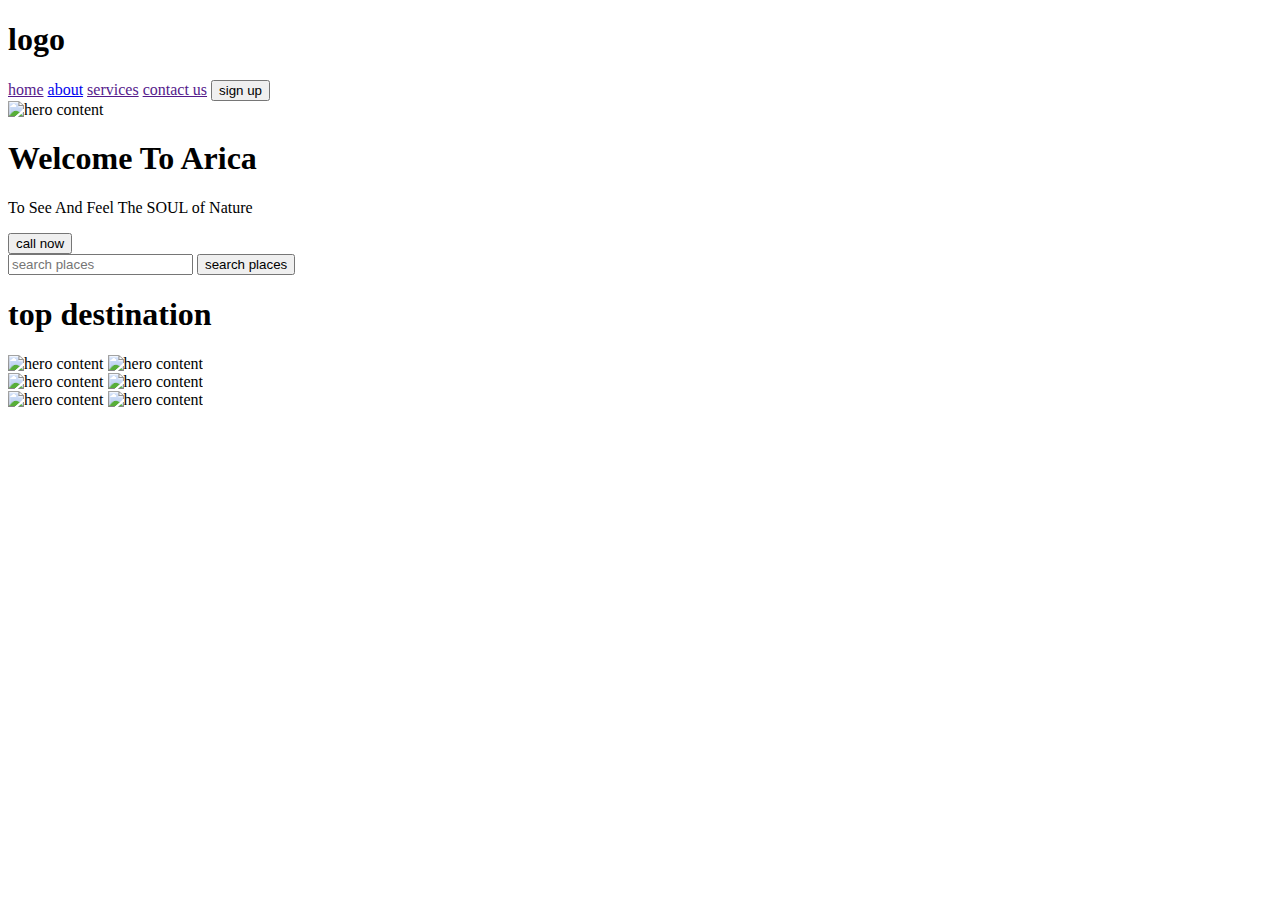
==== index.html @ d249ecb4 "changed title" ====
<!DOCTYPE html>
<html lang="en">
<head>
  <script src="https://formspree.io/js/formbutton-v1.min.js" defer></script>
<script>
  /* paste this line in verbatim */
  window.formbutton=window.formbutton||function(){(formbutton.q=formbutton.q||[]).push(arguments)};
  /* customize formbutton below*/     
  formbutton("create", {
    action: "https://formspree.io/f/mqkrrllr",
    title: "How can we help?",
    fields: [
      { 
        type: "email", 
        label: "Email:", 
        name: "email",
        required: true,
        placeholder: "your@email.com"
      },
      {
        type: "textarea",
        label: "Message:",
        name: "message",
        placeholder: "What's on your mind?",
      },
      { type: "submit" }      
    ],
    styles: {
      title: {
        backgroundColor: "gray"
      },
      button: {
        backgroundColor: "gray"
      }
    }
  });
</script>
    <meta charset="UTF-8">
    <meta name="viewport" content="width=device-width, initial-scale=1.0">
    <title>Document</title>
    <link rel="stylesheet" href="styles.css">
</head>
<body>
   <section class="navigation">
<h1 class="logo">logo</h1>

<div class="navlinks">
    <a href="">home</a>
    <a href="about.html">about</a>
    <a href="">services</a>
    <a href="">contact us</a>
    <button>sign up</button>
</div>
</section>
<section class="hero">
 
    <img src="flight.jpg" alt="hero content">
       <div class="hero-content">
      <h1>Welcome To Arica </h1>
      <p>To See And Feel The SOUL of Nature</p>
      <button>call now</button>
    </div>

  </section>
  <section class="search">
  <input type="search"placeholder="search places"name=""id="">
  <button> search places</button>
  </section>

<section class="destination">
<h1>top destination</h1>

<div class="row">
  <div class="column">
    <img src="pexels-photo-4992600.webp" alt="hero content">
    <img src="pexels-diego-f-parra-33199-25070540 (1).jpg" alt="hero content">
  </div>
  
  <div class="column">
    <img src="pexels-photo-1319504.jpeg" alt="hero content">
    <img src="cheetah-predator-wild-animal-speed-59952.jpeg" alt="hero content">
  </div>

  <div class="column">
    <img src="d:\flight.jpg" alt="hero content">
    <img src="" alt="hero content">
  </div>
<div>
</section>

</body>
</html>
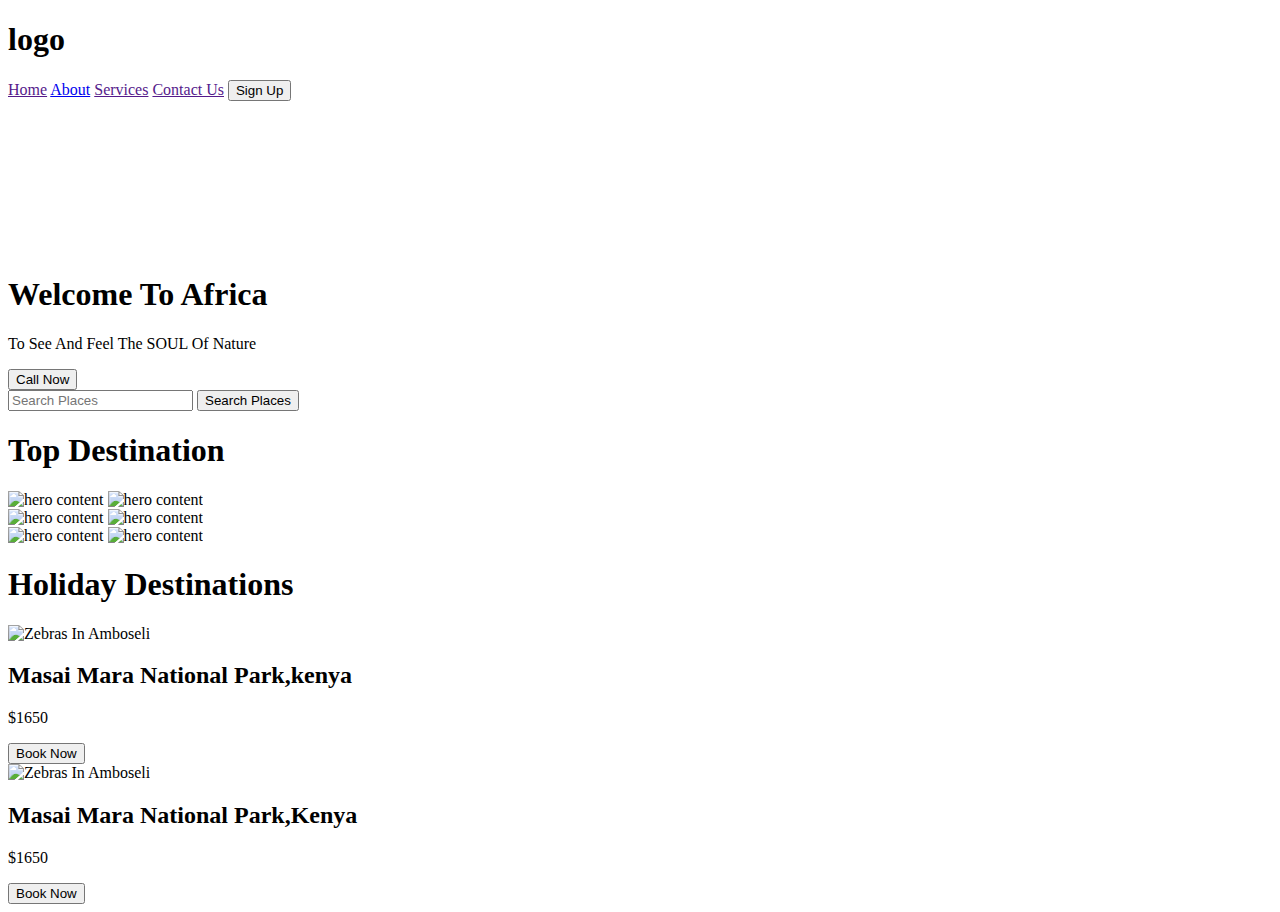
==== commit 939b8317: "cards" ====
--- a/index.html
+++ b/index.html
@@ -1,92 +1,118 @@
 <!DOCTYPE html>
 <html lang="en">
+
 <head>
   <script src="https://formspree.io/js/formbutton-v1.min.js" defer></script>
-<script>
-  /* paste this line in verbatim */
-  window.formbutton=window.formbutton||function(){(formbutton.q=formbutton.q||[]).push(arguments)};
-  /* customize formbutton below*/     
-  formbutton("create", {
-    action: "https://formspree.io/f/mqkrrllr",
-    title: "How can we help?",
-    fields: [
-      { 
-        type: "email", 
-        label: "Email:", 
-        name: "email",
-        required: true,
-        placeholder: "your@email.com"
-      },
-      {
-        type: "textarea",
-        label: "Message:",
-        name: "message",
-        placeholder: "What's on your mind?",
-      },
-      { type: "submit" }      
-    ],
-    styles: {
-      title: {
-        backgroundColor: "gray"
-      },
-      button: {
-        backgroundColor: "gray"
+  <script>
+    /* paste this line in verbatim */
+    window.formbutton = window.formbutton || function () { (formbutton.q = formbutton.q || []).push(arguments) };
+    /* customize formbutton below*/
+    formbutton("create", {
+      action: "https://formspree.io/f/mqkrrllr",
+      title: "How can we help?",
+      fields: [
+        {
+          type: "email",
+          label: "Email:",
+          name: "email",
+          required: true,
+          placeholder: "your@email.com"
+        },
+        {
+          type: "textarea",
+          label: "Message:",
+          name: "message",
+          placeholder: "What's on your mind?", 
+        },
+        { type: "submit" }
+      ],
+      styles: {
+        title: {
+          backgroundColor: "gray"
+        },
+        button: {
+          backgroundColor: "gray"
+        }
       }
-    }
-  });
-</script>
-    <meta charset="UTF-8">
-    <meta name="viewport" content="width=device-width, initial-scale=1.0">
-    <title>Document</title>
-    <link rel="stylesheet" href="styles.css">
+    });
+  </script>
+  <meta charset="UTF-8">
+  <meta name="viewport" content="width=device-width, initial-scale=1.0">
+  <title>Document</title>
+  <link rel="stylesheet" href="styles.css">
 </head>
+
 <body>
-   <section class="navigation">
-<h1 class="logo">logo</h1>
+  <section class="navigation">
+    <h1 class="logo">logo</h1>
 
-<div class="navlinks">
-    <a href="">home</a>
-    <a href="about.html">about</a>
-    <a href="">services</a>
-    <a href="">contact us</a>
-    <button>sign up</button>
-</div>
-</section>
-<section class="hero">
- 
-    <img src="flight.jpg" alt="hero content">
-       <div class="hero-content">
-      <h1>Welcome To Arica </h1>
-      <p>To See And Feel The SOUL of Nature</p>
-      <button>call now</button>
+    <div class="navlinks">
+      <a href="">Home</a>
+      <a href="about.html">About</a>
+      <a href="">Services</a>
+      <a href="">Contact Us</a>
+      <button>Sign Up</button>
     </div>
-
+  </section>
+  <section class="hero">
+    <video autoplay muted loop id="hero-video">
+      <source src="5607553-hd_1920_1080_24fps.mp4" type="video/mp4">
+      Your browser does not support HTML5 video.
+    </video>
+    <div class="hero-content">
+      <h1>Welcome To Africa </h1>
+      <p>To See And Feel The SOUL Of Nature</p>
+      <button>Call Now</button>
+    </div>
   </section>
   <section class="search">
-  <input type="search"placeholder="search places"name=""id="">
-  <button> search places</button>
+    <input type="search" placeholder="Search Places" name="" id="">
+    <button> Search Places</button>
   </section>
 
-<section class="destination">
-<h1>top destination</h1>
+  <section class="destination">
+    <h1>Top Destination</h1>
 
-<div class="row">
-  <div class="column">
-    <img src="pexels-photo-4992600.webp" alt="hero content">
-    <img src="pexels-diego-f-parra-33199-25070540 (1).jpg" alt="hero content">
-  </div>
-  
-  <div class="column">
-    <img src="pexels-photo-1319504.jpeg" alt="hero content">
-    <img src="cheetah-predator-wild-animal-speed-59952.jpeg" alt="hero content">
-  </div>
+    <div class="row">
+      <div class="column">
+        <img src="pexels-photo-302304.jpeg" alt="hero content">
+        <img src="pexels-photo-1054666.jpeg" alt="hero content">
+      </div>
 
-  <div class="column">
-    <img src="d:\flight.jpg" alt="hero content">
-    <img src="" alt="hero content">
-  </div>
-<div>
-</section>
+      <div class="column">
+        <img src="pexels-photo-1319504.jpeg" alt="hero content">
+        <img src="cheetah-predator-wild-animal-speed-59952.jpeg" alt="hero content">
+      </div>
 
+      <div class="column">
+        <img src="pexels-photo-236599.jpeg" alt="hero content">
+        <img src="pexels-pixabay-247376.jpg" alt="hero content">
+      </div>
+    </div>
+  </section>
+
+  <section class="holiday-cards">
+    <h1> Holiday Destinations</h1>
+
+    <div class="cards-container">
+      <div class="card">
+        <img src="Default_A_vibrant_digital_artwork_of_Massai_Mara_National_Park_2.jpg" alt="Zebras In Amboseli">
+        <div class="card-content">
+          <h2>Masai Mara National Park,kenya</h2>
+          <p>$1650</p>
+          <button>Book Now</button>
+        </div>
+      </div>
+
+      <div class="card">
+        <img src="Default_A_vibrant_digital_artwork_of_Massai_Mara_National_Park_2.jpg" alt="Zebras In Amboseli">
+        <div class="card-content">
+          <h2>Masai Mara National Park,Kenya</h2>
+          <p>$1650</p>
+          <button>Book Now</button>
+        </div>
+      </div>
+    </div>
+  </section>
 </body>
-</html> +</html>
